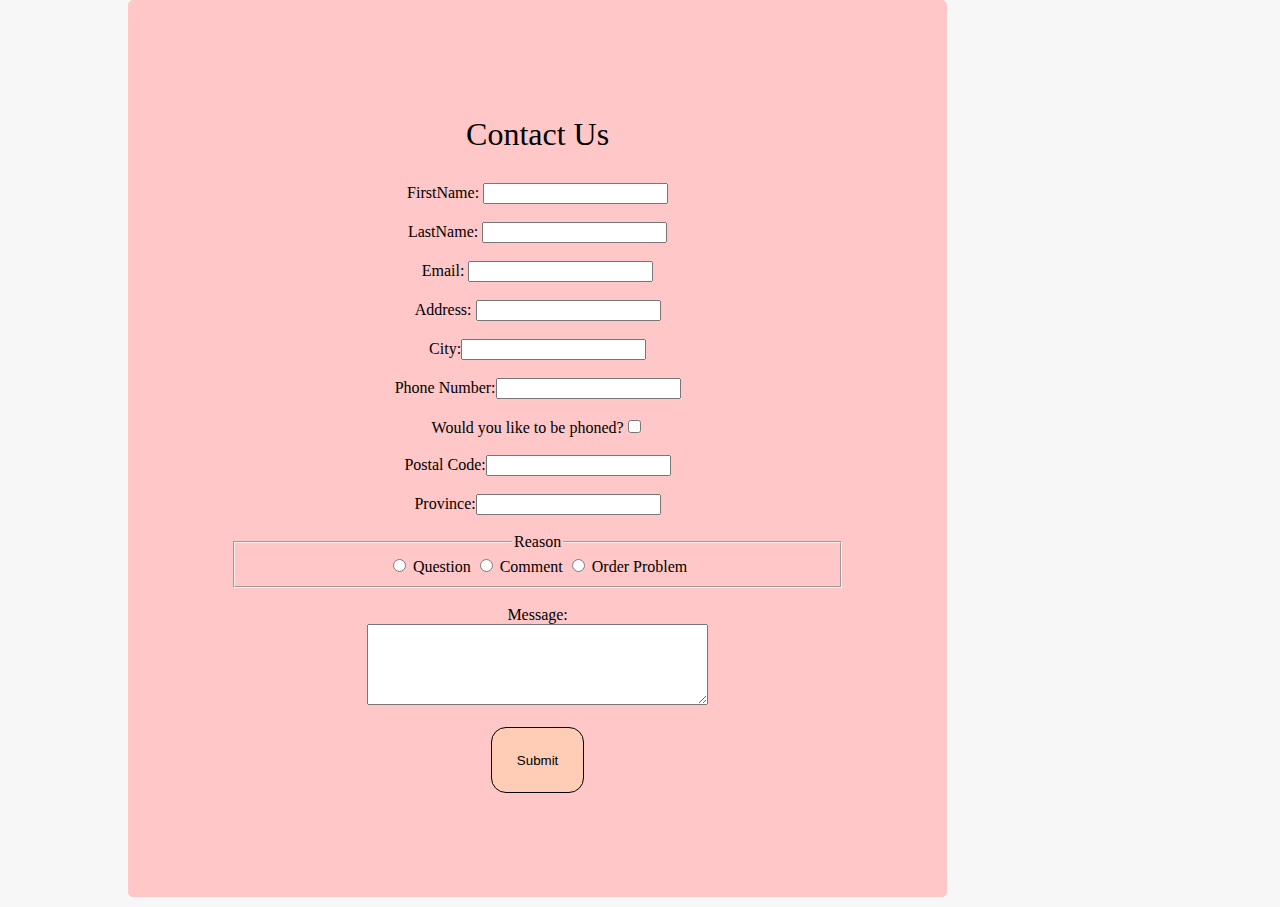
==== contact.html @ af4d6da7 "New" ====
<!DOCTYPE html>
<html>
  <head>
    <meta charset="utf-8" />
    <link rel="stylesheet" href="style.css" />
    <meta name="viewport" content="width=device-width, initial-scale=1">
    <title>WEB222 Store - Contact</title>
  </head>
  <body>
    <section>
      <form id="contact-form" class="center" action="https://httpbin.org/post " onsubmit="return validate()" method="post"> <!-- action sends the form to that link if its correct login.jsp does not exist -->
          <header>Contact Us</header><br>
          <label for="firsttname">FirstName: </label><input name="firstname"  type="text" id="firstname" required minlength="5" pattern="[a-zA-Z]+"/><br><br>
          <label for="lastname">LastName: </label><input name="lastname"  type="text" id="lastname" pattern="[a-zA-Z]+" required/><br><br>
          <label for="email">Email: </label><input name="email" type="email" id="email" required/><br><br>
          <label for="address">Address: </label><input name="address" type="text" id="address" required/><br><br>
          <label for="city">City:</label><input name="city" list="cities" name="city" id="city" required/>
              <datalist id="cities">
                  <option value="Toronto">
                  <option value="Edmonton">
                  <option value="Montreal">
                  <option value="Niagara Falls">
                  <option value="Victoria">
                  <option value="Halifax">
                  <option value="Quebec">
                  <option value="Calgary">
                  <option value="Vancouver">
                  <option value="Ottawa">
                  <option value="Winnipeg">
              </datalist><br><br>
          <label for="phone">Phone Number:<input type="tel" id="phone" name="phone" pattern="^(\+\d{1,2}\s)?\(?\d{3}\)?[\s.-]\d{3}[\s.-]\d{4}$" required><br><br></label>
          <label for="phone-check">Would you like to be phoned?</label><input name="phone-check" type="checkbox" id="phone-check"/><br><br>
          <label for="postalcode">Postal Code:</label><input id="postalcode" name="postalcode" type="text" oninput="Provincechecker()" pattern="^[ABCEGHJKLMNPRSTVXY]{1}\d{1}[A-Z]{1} *\d{1}[A-Z]{1}\d{1}$" required/><br><br>
          <label for="province">Province:<input id="province" name="province" type="text" required><br><br> </label>
          <fieldset aria-required="true">
              <legend>Reason</legend>
      
              <input type="radio" name="Option" id="Question-option" value="question" onclick="checking()" >
              <label for="Question-option">Question</label>
              
              <input type="radio" name="Option" id="Comment-option" value="comment" onclick="checking()">
              <label for="Comment-option">Comment</label>
      
              <input type="radio" name="Option" id="problem-option" value="problem" onclick="checking()">
              <label for="problem-option">Order Problem</label>
      
          </fieldset><br>
          <label id="ordernumber" class="hidden" for="order">Order Number:<input id="order" type="text" name="order"><br><br></label>
          <label for="messagespace">Message:<br>
          <textarea name="messagespace" cols="40" rows="5" id="messagespace" required></textarea></label><br><br>
          <label id="ownername" class="hidden" for="ownername"><input id="ownername" type="text" name="ownername" value="Olutoyosi Kuti"><br><br></label>

          <button type="submit">Submit</button>
      </form>
  </section>
  <script src="script.js"></script>

    
    <!--    

    Part 2: Contact Us Page

    Requirements:

    1. Use the same header/footer, colours, fonts, etc. as your index.html page.
    It should be obvious to the user they they are still on the same site, and that
    contact.html is part of your store.

    2. Include an HTML Form for the user to fill out his or her information along
    with their message to you. Your form should including the following, and all
    fields should be mandatory unless otherwise noted, and use the most appropriate <input> type:
    
        - First Name
        - Last Name
        - Email Address
        - Address
        - City (use a <datalist> for autocomplete of common Canadian cities)
        - Phone Number (must be a valid Canadian Phone Number, use regex)
        - Postal Code (must be a valid Canadian Postal Code, use regex)
        - Checkbox Option to be phoned ("Would you like to be phoned?")
        - Radio Options to specify what this is about: one of "Question",
          "Comment", or "Order Problem". If the user selects "Order Problem",
          dynamically reveal another input box to enter the order number. In the
          case of "Comment" or "Question" hide this input box.
        - A large area to enter the message that they want to send
        - A hidden input field with your name

    3. The form should submit to https://httpbin.org/post using the POST method,
    and only allow the user to submit when all data has been entered and there
    aren't any validation errors.  The data posted to httpbin.org should include
    all data defined in the form above (e.g., visible and hidden fields).

  --></body>
</html>
---- style.css ----
/* stylelint-disable prettier/prettier */
/** Add any CSS you need to this file. */
:root {
    --black: #000000; 
    --white: #f7f7f7;
    --green: #616f39; 
    --beige: #ffc7c7;
    --peach: #ea8a8a; 
    --brown: #a45c5c; 
    --cream: #ffcdb5;
    --yellowcream: #ffe5ab; 

}

#serums, #cleansers {
    display: none;
}

#sunscreen, #moisturizers{
    display: none;
}

*{
    box-sizing: border-box;
}

.box{
    float: left;
    padding:10px;
}

.items{
    float: left;
    margin: 2%;
    padding: 15px;
    border: 1px solid var(--green);
    border-radius: 25px;
}

button{
    border: none;
    background-color: transparent;

}

form button {
    border: 1px solid var(--black);
    border-radius: 15px;
    padding: 4%;
    background-color: var(--cream);
}

button:hover{
    background-color: var(--brown);
}

#category{
    display: inline;
    background-color: var(--white);
    text-align: left;
    color: var(--icon-color);
    border: 1px solid var(--peach);
    padding-top: 1%;
    padding-bottom: 1%;
    padding-left: 4%;
    padding-right: 4%;
    margin: 1%;
}

.center,.center a{ 
    text-align: center;
   background:var(--beige); 
}

aside{
    display:inline-block;
    text-align: center;
    padding:0%;
    background-color: var(--cream);
    width: 78.9%;
    border-radius: 5px;
}


details {
    margin: 1.3rem 0;
}

details summary {
    font-weight: bold;
    cursor: pointer;
}

header{
    font-family: 'Grape Nuts', cursive;
    font-size: xx-large;
    padding-top: 2%;
    padding-bottom: 2%;
    text-align: center;
}

footer{
    background-color: var(--green);
}

header a{
    text-align: center;
    cursor: pointer;
    float: none;
    margin-right: 0%;
    padding:0%;
}

a {
    float: left;
    color: var(--peach);
    font-weight: bold;
    text-decoration: none;
    margin-right:60%;
    padding:1%;
}

a:hover {
    color: var(--yellowcream);
    text-decoration: underline;
}

header small {
    font-size: medium;
}

body
{
    background-color: var(--white); 
    color:var(--black);  
    margin: auto;
    width: 95%;
    max-width: 1024px;

} 

img{    
    height: 250px;
    width: 200px;
    border-radius: 15px;
}

div img{
    border-radius: 0%;
    width: 100%;
}

header img{
    height:40px;
    width:40px;
}

form{
    text-align: center;
    background-color: var(--beige);
    border: 1px solid var(--beige);
    border-radius: 5px;
    display: inline-block;
    width:auto;
    padding: 24px;
    margin-bottom: 1%;
}

section form{
    padding: 10%;
    width: 80%;
    justify-content: center;
}

h4{
    font-size: small;
}

h3{
    font-size: large;
}

.hidden{
    display: none;
}

.dropdown{
    display: inline-block;
    padding:1%;
}

.dropdown-content {
    background-color: var(--yellowcream);
    display: none;
  position: absolute;
  width: 20%;
  overflow: auto;
  box-shadow: 0px 10px 10px 0px rgba(0,0,0,0.4);
}

.dropdown:hover .dropdown-content {
    display: block;
}

#mySlides {
    display: none;
}

.fade{
    animation-name: fade;
    animation-duration: 1.5s;
}


 /* Slideshow container */
.slideshow-container {
    max-width: 1000px;
    position: relative;
    margin: auto;
    background-color: transparent;
}

#container{
    display: block;
}
  
  /* Next & previous buttons */
#next {
    cursor: pointer;
    position: absolute;
    top: 40%;
    padding: 1px;
    color: var(--green);
    font-weight: bold;
    font-size: 25px;
    transition: 0.6s ease;
    user-select: none;
}

#prev{
    cursor: pointer;
    position: absolute;
    top: 40%;
    right:92%;
    padding: 1px;
    color: var(--green);
    font-weight: bold;
    font-size: 25px;
    transition: 0.6s ease;
    user-select: none;
}
  
  /* Position the "next button" to the right */
#next {
    right: 0;
    border-radius: 3px 0 0 3px;
}

span a{
      margin: 3%;
}
  
  /* On hover, add a black background color with a little bit see-through*/ 
#prev:hover, #next:hover 
{
    color: var(--black);
}
  
/* Number text (1/3 etc) */
.numbertext {
    color: var(--white);
    font-size: 12px;
    padding: 8px 12px;
    position: absolute;
    top: 0;
}
  
  
.active, .dot:hover {
    background-color: #717171;
}

@keyframes fade {
    from {opacity: .4} 
    to {opacity: 1}
}
  
/* On smaller screens, decrease text size */
  @media only screen and (max-width: 300px) {
    #prev, #next {font-size: 11px}
 }
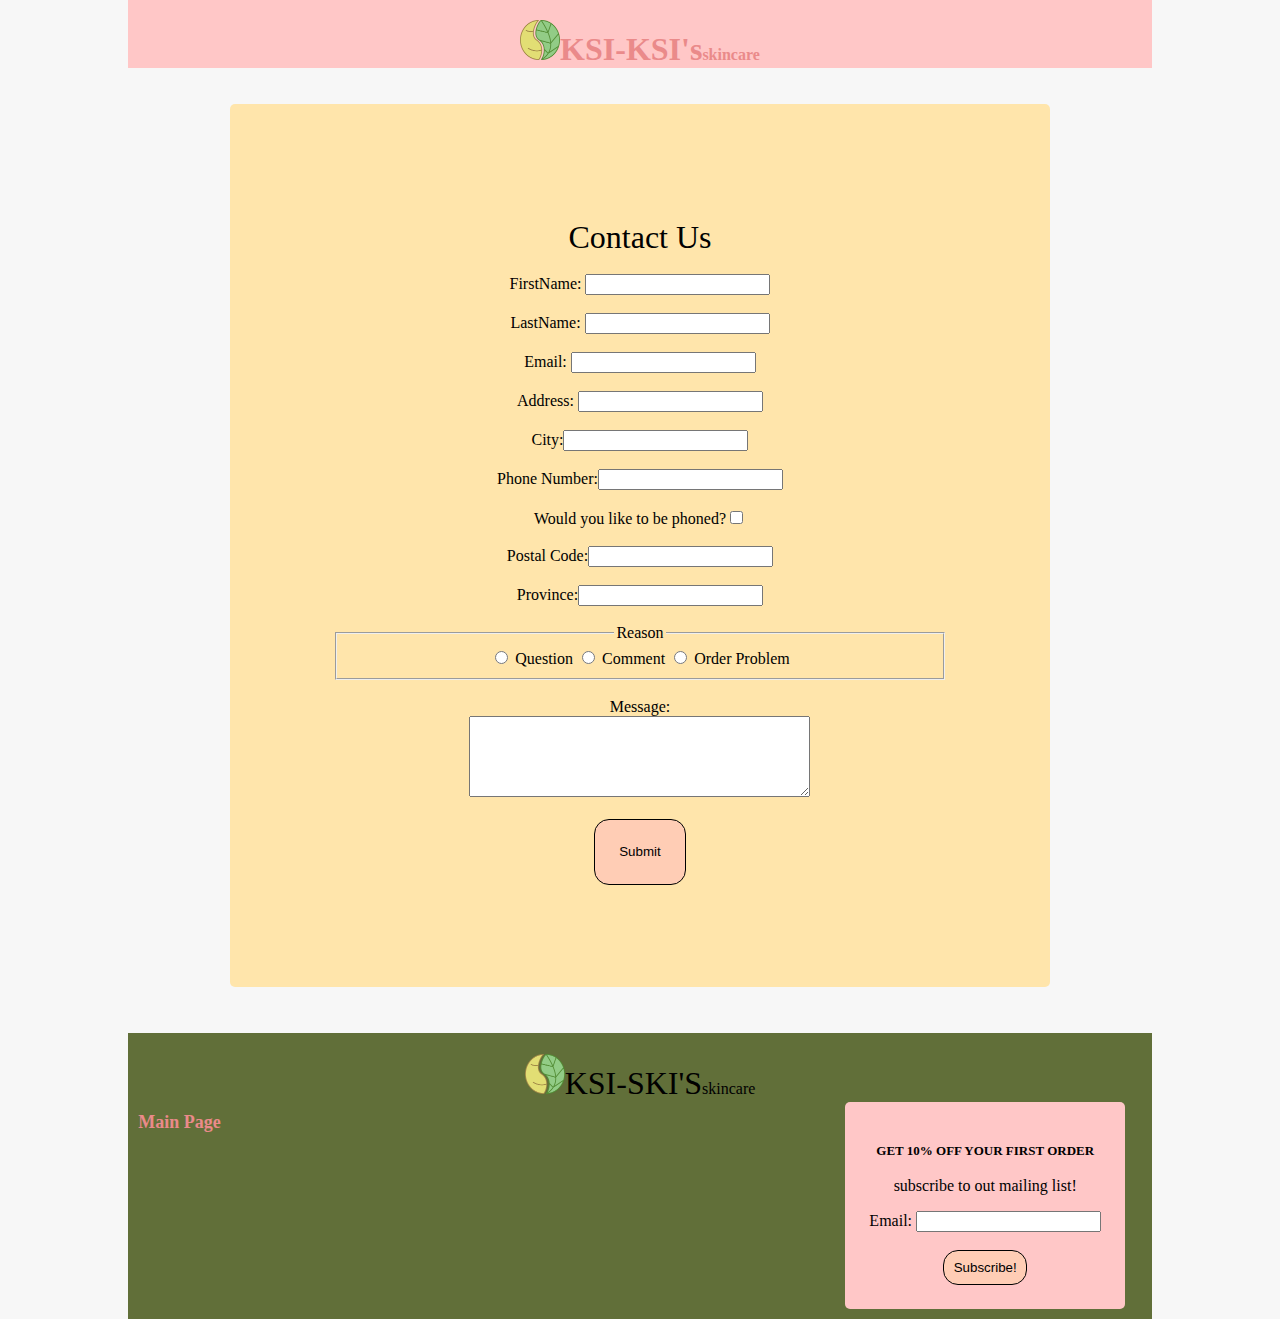
==== commit b295221c: "Update" ====
--- a/contact.html
+++ b/contact.html
@@ -1,94 +1,155 @@
+<!--Name: OLUTOYOSI KUTI
+STUDENT ID: 102633211
+WEB 222
+ASSIGNMENT 5 & 6-->
 <!DOCTYPE html>
 <html>
   <head>
     <meta charset="utf-8" />
     <link rel="stylesheet" href="style.css" />
-    <meta name="viewport" content="width=device-width, initial-scale=1">
+    <meta name="viewport" content="width=device-width, initial-scale=1" />
     <title>WEB222 Store - Contact</title>
   </head>
   <body>
+    <div class="center">
+      <header>
+        <a id="6" onclick="view(this.id)"
+          ><img src="images/logo.jpg" />KSI-KSI's<small>skincare</small></a
+        >
+      </header>
+    </div>
+    <br /><br />
     <section>
-      <form id="contact-form" class="center" action="https://httpbin.org/post " onsubmit="return validate()" method="post"> <!-- action sends the form to that link if its correct login.jsp does not exist -->
-          <header>Contact Us</header><br>
-          <label for="firsttname">FirstName: </label><input name="firstname"  type="text" id="firstname" required minlength="5" pattern="[a-zA-Z]+"/><br><br>
-          <label for="lastname">LastName: </label><input name="lastname"  type="text" id="lastname" pattern="[a-zA-Z]+" required/><br><br>
-          <label for="email">Email: </label><input name="email" type="email" id="email" required/><br><br>
-          <label for="address">Address: </label><input name="address" type="text" id="address" required/><br><br>
-          <label for="city">City:</label><input name="city" list="cities" name="city" id="city" required/>
-              <datalist id="cities">
-                  <option value="Toronto">
-                  <option value="Edmonton">
-                  <option value="Montreal">
-                  <option value="Niagara Falls">
-                  <option value="Victoria">
-                  <option value="Halifax">
-                  <option value="Quebec">
-                  <option value="Calgary">
-                  <option value="Vancouver">
-                  <option value="Ottawa">
-                  <option value="Winnipeg">
-              </datalist><br><br>
-          <label for="phone">Phone Number:<input type="tel" id="phone" name="phone" pattern="^(\+\d{1,2}\s)?\(?\d{3}\)?[\s.-]\d{3}[\s.-]\d{4}$" required><br><br></label>
-          <label for="phone-check">Would you like to be phoned?</label><input name="phone-check" type="checkbox" id="phone-check"/><br><br>
-          <label for="postalcode">Postal Code:</label><input id="postalcode" name="postalcode" type="text" oninput="Provincechecker()" pattern="^[ABCEGHJKLMNPRSTVXY]{1}\d{1}[A-Z]{1} *\d{1}[A-Z]{1}\d{1}$" required/><br><br>
-          <label for="province">Province:<input id="province" name="province" type="text" required><br><br> </label>
-          <fieldset aria-required="true">
-              <legend>Reason</legend>
-      
-              <input type="radio" name="Option" id="Question-option" value="question" onclick="checking()" >
-              <label for="Question-option">Question</label>
-              
-              <input type="radio" name="Option" id="Comment-option" value="comment" onclick="checking()">
-              <label for="Comment-option">Comment</label>
-      
-              <input type="radio" name="Option" id="problem-option" value="problem" onclick="checking()">
-              <label for="problem-option">Order Problem</label>
-      
-          </fieldset><br>
-          <label id="ordernumber" class="hidden" for="order">Order Number:<input id="order" type="text" name="order"><br><br></label>
-          <label for="messagespace">Message:<br>
-          <textarea name="messagespace" cols="40" rows="5" id="messagespace" required></textarea></label><br><br>
-          <label id="ownername" class="hidden" for="ownername"><input id="ownername" type="text" name="ownername" value="Olutoyosi Kuti"><br><br></label>
+      <form
+        id="contact-form"
+        action="https://httpbin.org/post "
+        onsubmit="return validate()"
+        method="post"
+      >
+        <!-- action sends the form to that link if its correct login.jsp does not exist -->
+        <header>Contact Us</header>
+        <br />
+        <label for="firsttname">FirstName: </label
+        ><input
+          name="firstname"
+          type="text"
+          id="firstname"
+          required
+          minlength="5"
+          pattern="[a-zA-Z]+"
+        /><br /><br />
+        <label for="lastname">LastName: </label
+        ><input
+          name="lastname"
+          type="text"
+          id="lastname"
+          pattern="[a-zA-Z]+"
+          required
+        /><br /><br />
+        <label for="email">Email: </label
+        ><input name="email" type="email" id="email" required /><br /><br />
+        <label for="address">Address: </label
+        ><input name="address" type="text" id="address" required /><br /><br />
+        <label for="city">City:</label
+        ><input name="city" list="cities" name="city" id="city" required />
+        <datalist id="cities">
+          <option value="Toronto"> </option>
+          <option value="Edmonton"> </option>
+          <option value="Montreal"> </option>
+          <option value="Niagara Falls"> </option>
+          <option value="Victoria"> </option>
+          <option value="Halifax"> </option>
+          <option value="Quebec"> </option>
+          <option value="Calgary"> </option>
+          <option value="Vancouver"> </option>
+          <option value="Ottawa"> </option>
+          <option value="Winnipeg"> </option></datalist
+        ><br /><br />
+        <label for="phone"
+          >Phone Number:<input
+            type="tel"
+            id="phone"
+            name="phone"
+            pattern="^(\+\d{1,2}\s)?\(?\d{3}\)?[\s.-]\d{3}[\s.-]\d{4}$"
+            required/><br /><br
+        /></label>
+        <label for="phone-check">Would you like to be phoned?</label
+        ><input name="phone-check" type="checkbox" id="phone-check" /><br /><br />
+        <label for="postalcode">Postal Code:</label
+        ><input
+          id="postalcode"
+          name="postalcode"
+          type="text"
+          oninput="Provincechecker()"
+          pattern="^[ABCEGHJKLMNPRSTVXY]{1}\d{1}[A-Z]{1} *\d{1}[A-Z]{1}\d{1}$"
+          required
+        /><br /><br />
+        <label for="province"
+          >Province:<input id="province" name="province" type="text" required /><br /><br />
+        </label>
+        <fieldset aria-required="true">
+          <legend>Reason</legend>
 
-          <button type="submit">Submit</button>
+          <input
+            type="radio"
+            name="Option"
+            id="Question-option"
+            value="question"
+            onclick="checking()"
+          />
+          <label for="Question-option">Question</label>
+
+          <input
+            type="radio"
+            name="Option"
+            id="Comment-option"
+            value="comment"
+            onclick="checking()"
+          />
+          <label for="Comment-option">Comment</label>
+
+          <input
+            type="radio"
+            name="Option"
+            id="problem-option"
+            value="problem"
+            onclick="checking()"
+          />
+          <label for="problem-option">Order Problem</label>
+        </fieldset>
+        <br />
+        <label id="ordernumber" class="hidden" for="order"
+          >Order Number:<input id="order" type="text" name="order"/><br /><br
+        /></label>
+        <label for="messagespace"
+          >Message:<br />
+          <textarea
+            name="messagespace"
+            cols="40"
+            rows="5"
+            id="messagespace"
+            required
+          ></textarea></label
+        ><br /><br />
+        <label id="ownername" class="hidden" for="ownername"
+          ><input id="ownername" type="text" name="ownername" value="Olutoyosi Kuti"/><br /><br
+        /></label>
+
+        <button type="submit">Submit</button>
       </form>
-  </section>
-  <script src="script.js"></script>
-
-    
-    <!--    
-
-    Part 2: Contact Us Page
-
-    Requirements:
-
-    1. Use the same header/footer, colours, fonts, etc. as your index.html page.
-    It should be obvious to the user they they are still on the same site, and that
-    contact.html is part of your store.
-
-    2. Include an HTML Form for the user to fill out his or her information along
-    with their message to you. Your form should including the following, and all
-    fields should be mandatory unless otherwise noted, and use the most appropriate <input> type:
-    
-        - First Name
-        - Last Name
-        - Email Address
-        - Address
-        - City (use a <datalist> for autocomplete of common Canadian cities)
-        - Phone Number (must be a valid Canadian Phone Number, use regex)
-        - Postal Code (must be a valid Canadian Postal Code, use regex)
-        - Checkbox Option to be phoned ("Would you like to be phoned?")
-        - Radio Options to specify what this is about: one of "Question",
-          "Comment", or "Order Problem". If the user selects "Order Problem",
-          dynamically reveal another input box to enter the order number. In the
-          case of "Comment" or "Question" hide this input box.
-        - A large area to enter the message that they want to send
-        - A hidden input field with your name
-
-    3. The form should submit to https://httpbin.org/post using the POST method,
-    and only allow the user to submit when all data has been entered and there
-    aren't any validation errors.  The data posted to httpbin.org should include
-    all data defined in the form above (e.g., visible and hidden fields).
-
-  --></body>
+    </section>
+    <br /><br />
+    <footer>
+      <header><img src="images/logo.jpg" />KSI-SKI'S<small>skincare</small></header>
+      <a href="index.html"><h3>Main Page</h3></a>
+      <form id="subscribe" action="https://formspree.io/f/xyyonndq" method="POST">
+        <h4>GET 10% OFF YOUR FIRST ORDER</h4>
+        <p>subscribe to out mailing list!</p>
+        <label for="email">Email: </label
+        ><input name="email" type="email" id="email" required /><br /><br />
+        <button type="submit">Subscribe!</button>
+      </form>
+    </footer>
+    <script src="script.js"></script>
+  </body>
 </html>
--- a/style.css
+++ b/style.css
@@ -1,291 +1,303 @@
 /* stylelint-disable prettier/prettier */
 /** Add any CSS you need to this file. */
+/** Add any JavaScript you need to this file. */
+/**Name: OLUTOYOSI KUTI
+STUDENT ID: 102633211
+WEB 222
+ASSIGNMENT 5 & 6**/
 :root {
-    --black: #000000; 
-    --white: #f7f7f7;
-    --green: #616f39; 
-    --beige: #ffc7c7;
-    --peach: #ea8a8a; 
-    --brown: #a45c5c; 
-    --cream: #ffcdb5;
-    --yellowcream: #ffe5ab; 
-
-}
-
-#serums, #cleansers {
-    display: none;
-}
-
-#sunscreen, #moisturizers{
-    display: none;
-}
-
-*{
-    box-sizing: border-box;
-}
-
-.box{
-    float: left;
-    padding:10px;
-}
-
-.items{
-    float: left;
-    margin: 2%;
-    padding: 15px;
-    border: 1px solid var(--green);
-    border-radius: 25px;
-}
-
-button{
-    border: none;
-    background-color: transparent;
-
+  --black: #000000;
+  --white: #f7f7f7;
+  --green: #616f39;
+  --beige: #ffc7c7;
+  --peach: #ea8a8a;
+  --brown: #a45c5c;
+  --cream: #ffcdb5;
+  --yellowcream: #ffe5ab;
+}
+
+#serums,
+#cleansers {
+  display: none;
+}
+
+#sunscreen,
+#moisturizers {
+  display: none;
+}
+
+* {
+  box-sizing: border-box;
+}
+
+.box {
+  float: left;
+  padding: 10px;
+}
+
+.items {
+  float: left;
+  margin: 2%;
+  padding: 15px;
+  border: 1px solid var(--green);
+  border-radius: 25px;
+}
+
+button {
+  border: none;
+  background-color: transparent;
 }
 
 form button {
-    border: 1px solid var(--black);
-    border-radius: 15px;
-    padding: 4%;
-    background-color: var(--cream);
-}
-
-button:hover{
-    background-color: var(--brown);
-}
-
-#category{
-    display: inline;
-    background-color: var(--white);
-    text-align: left;
-    color: var(--icon-color);
-    border: 1px solid var(--peach);
-    padding-top: 1%;
-    padding-bottom: 1%;
-    padding-left: 4%;
-    padding-right: 4%;
-    margin: 1%;
-}
-
-.center,.center a{ 
-    text-align: center;
-   background:var(--beige); 
-}
-
-aside{
-    display:inline-block;
-    text-align: center;
-    padding:0%;
-    background-color: var(--cream);
-    width: 78.9%;
-    border-radius: 5px;
-}
-
+  border: 1px solid var(--black);
+  border-radius: 15px;
+  padding: 4%;
+  background-color: var(--cream);
+}
+
+button:hover {
+  background-color: var(--brown);
+}
+
+#category {
+  display: inline;
+  background-color: var(--white);
+  text-align: left;
+  color: var(--icon-color);
+  border: 1px solid var(--peach);
+  padding-top: 1%;
+  padding-bottom: 1%;
+  padding-left: 4%;
+  padding-right: 4%;
+  margin: 1%;
+}
+
+.center,
+.center a {
+  text-align: center;
+  background: var(--beige);
+}
+
+aside {
+  display: inline-block;
+  text-align: center;
+  padding: 0%;
+  background-color: var(--cream);
+  width: 78.9%;
+  border-radius: 5px;
+}
 
 details {
-    margin: 1.3rem 0;
+  margin: 1.3rem 0;
 }
 
 details summary {
-    font-weight: bold;
-    cursor: pointer;
-}
-
-header{
-    font-family: 'Grape Nuts', cursive;
-    font-size: xx-large;
-    padding-top: 2%;
-    padding-bottom: 2%;
-    text-align: center;
-}
-
-footer{
-    background-color: var(--green);
-}
-
-header a{
-    text-align: center;
-    cursor: pointer;
-    float: none;
-    margin-right: 0%;
-    padding:0%;
+  font-weight: bold;
+  cursor: pointer;
+}
+
+header {
+  font-family: 'Grape Nuts', cursive;
+  font-size: xx-large;
+  padding-top: 2%;
+  text-align: center;
+}
+
+footer {
+  background-color: var(--green);
+  padding: 0%;
+  margin: 0%;
+}
+
+header a {
+  text-align: center;
+  cursor: pointer;
+  float: none;
+  margin-right: 0%;
+  padding: 0%;
 }
 
 a {
-    float: left;
-    color: var(--peach);
-    font-weight: bold;
-    text-decoration: none;
-    margin-right:60%;
-    padding:1%;
+  float: left;
+  color: var(--peach);
+  font-weight: bold;
+  text-decoration: none;
+  margin-right: 60%;
+  padding: 1%;
 }
 
 a:hover {
-    color: var(--yellowcream);
-    text-decoration: underline;
+  color: var(--yellowcream);
+  text-decoration: underline;
 }
 
 header small {
-    font-size: medium;
-}
-
-body
-{
-    background-color: var(--white); 
-    color:var(--black);  
-    margin: auto;
-    width: 95%;
-    max-width: 1024px;
-
-} 
-
-img{    
-    height: 250px;
-    width: 200px;
-    border-radius: 15px;
-}
-
-div img{
-    border-radius: 0%;
-    width: 100%;
-}
-
-header img{
-    height:40px;
-    width:40px;
-}
-
-form{
-    text-align: center;
-    background-color: var(--beige);
-    border: 1px solid var(--beige);
-    border-radius: 5px;
-    display: inline-block;
-    width:auto;
-    padding: 24px;
-    margin-bottom: 1%;
-}
-
-section form{
-    padding: 10%;
-    width: 80%;
-    justify-content: center;
-}
-
-h4{
-    font-size: small;
-}
-
-h3{
-    font-size: large;
-}
-
-.hidden{
-    display: none;
-}
-
-.dropdown{
-    display: inline-block;
-    padding:1%;
+  font-size: medium;
+}
+
+body {
+  background-color: var(--white);
+  color: var(--black);
+  margin: auto;
+  width: 95%;
+  max-width: 1024px;
+}
+
+img {
+  height: 250px;
+  width: 200px;
+  border-radius: 15px;
+}
+
+div img {
+  border-radius: 0%;
+  width: 100%;
+}
+
+header img {
+  height: 40px;
+  width: 40px;
+}
+
+form {
+  text-align: center;
+  background-color: var(--beige);
+  border-radius: 5px;
+  display: inline-block;
+  padding: 24px;
+  margin-bottom: 1%;
+}
+
+section form {
+  padding: 10%;
+  width: 80%;
+  background-color: var(--yellowcream);
+  justify-content: center;
+  margin-left: 10%;
+}
+
+h4 {
+  font-size: small;
+}
+
+h3 {
+  font-size: large;
+  margin: 0%;
+  padding: 0%;
+}
+
+.hidden {
+  display: none;
+}
+
+.dropdown {
+  display: inline-block;
+  padding: 1%;
 }
 
 .dropdown-content {
-    background-color: var(--yellowcream);
-    display: none;
+  background-color: var(--yellowcream);
+  display: none;
   position: absolute;
   width: 20%;
   overflow: auto;
-  box-shadow: 0px 10px 10px 0px rgba(0,0,0,0.4);
+  box-shadow: 0px 10px 10px 0px rgba(0, 0, 0, 0.4);
 }
 
 .dropdown:hover .dropdown-content {
-    display: block;
+  display: block;
 }
 
 #mySlides {
-    display: none;
-}
-
-.fade{
-    animation-name: fade;
-    animation-duration: 1.5s;
-}
-
-
- /* Slideshow container */
+  display: none;
+}
+
+.fade {
+  animation-name: fade;
+  animation-duration: 1.5s;
+}
+
+/* Slideshow container */
 .slideshow-container {
-    max-width: 1000px;
-    position: relative;
-    margin: auto;
-    background-color: transparent;
-}
-
-#container{
-    display: block;
-}
-  
-  /* Next & previous buttons */
+  max-width: 1000px;
+  position: relative;
+  margin: auto;
+  background-color: transparent;
+}
+
+#container {
+  display: block;
+}
+
+/* Next & previous buttons */
 #next {
-    cursor: pointer;
-    position: absolute;
-    top: 40%;
-    padding: 1px;
-    color: var(--green);
-    font-weight: bold;
-    font-size: 25px;
-    transition: 0.6s ease;
-    user-select: none;
-}
-
-#prev{
-    cursor: pointer;
-    position: absolute;
-    top: 40%;
-    right:92%;
-    padding: 1px;
-    color: var(--green);
-    font-weight: bold;
-    font-size: 25px;
-    transition: 0.6s ease;
-    user-select: none;
-}
-  
-  /* Position the "next button" to the right */
+  cursor: pointer;
+  position: absolute;
+  top: 40%;
+  padding: 1px;
+  color: var(--green);
+  font-weight: bold;
+  font-size: 25px;
+  transition: 0.6s ease;
+  user-select: none;
+}
+
+#prev {
+  cursor: pointer;
+  position: absolute;
+  top: 40%;
+  right: 92%;
+  padding: 1px;
+  color: var(--green);
+  font-weight: bold;
+  font-size: 25px;
+  transition: 0.6s ease;
+  user-select: none;
+}
+
+/* Position the "next button" to the right */
 #next {
-    right: 0;
-    border-radius: 3px 0 0 3px;
-}
-
-span a{
-      margin: 3%;
-}
-  
-  /* On hover, add a black background color with a little bit see-through*/ 
-#prev:hover, #next:hover 
-{
-    color: var(--black);
-}
-  
+  right: 0;
+  border-radius: 3px 0 0 3px;
+}
+
+span a {
+  margin: 3%;
+}
+
+/* On hover, add a black background color with a little bit see-through*/
+#prev:hover,
+#next:hover {
+  color: var(--black);
+}
+
 /* Number text (1/3 etc) */
 .numbertext {
-    color: var(--white);
-    font-size: 12px;
-    padding: 8px 12px;
-    position: absolute;
-    top: 0;
-}
-  
-  
-.active, .dot:hover {
-    background-color: #717171;
+  color: var(--white);
+  font-size: 12px;
+  padding: 8px 12px;
+  position: absolute;
+  top: 0;
+}
+
+.active,
+.dot:hover {
+  background-color: #717171;
 }
 
 @keyframes fade {
-    from {opacity: .4} 
-    to {opacity: 1}
-}
-  
+  from {
+    opacity: 0.4;
+  }
+  to {
+    opacity: 1;
+  }
+}
+
 /* On smaller screens, decrease text size */
-  @media only screen and (max-width: 300px) {
-    #prev, #next {font-size: 11px}
- } +@media only screen and (max-width: 300px) {
+  #prev,
+  #next {
+    font-size: 11px;
+  }
+}
